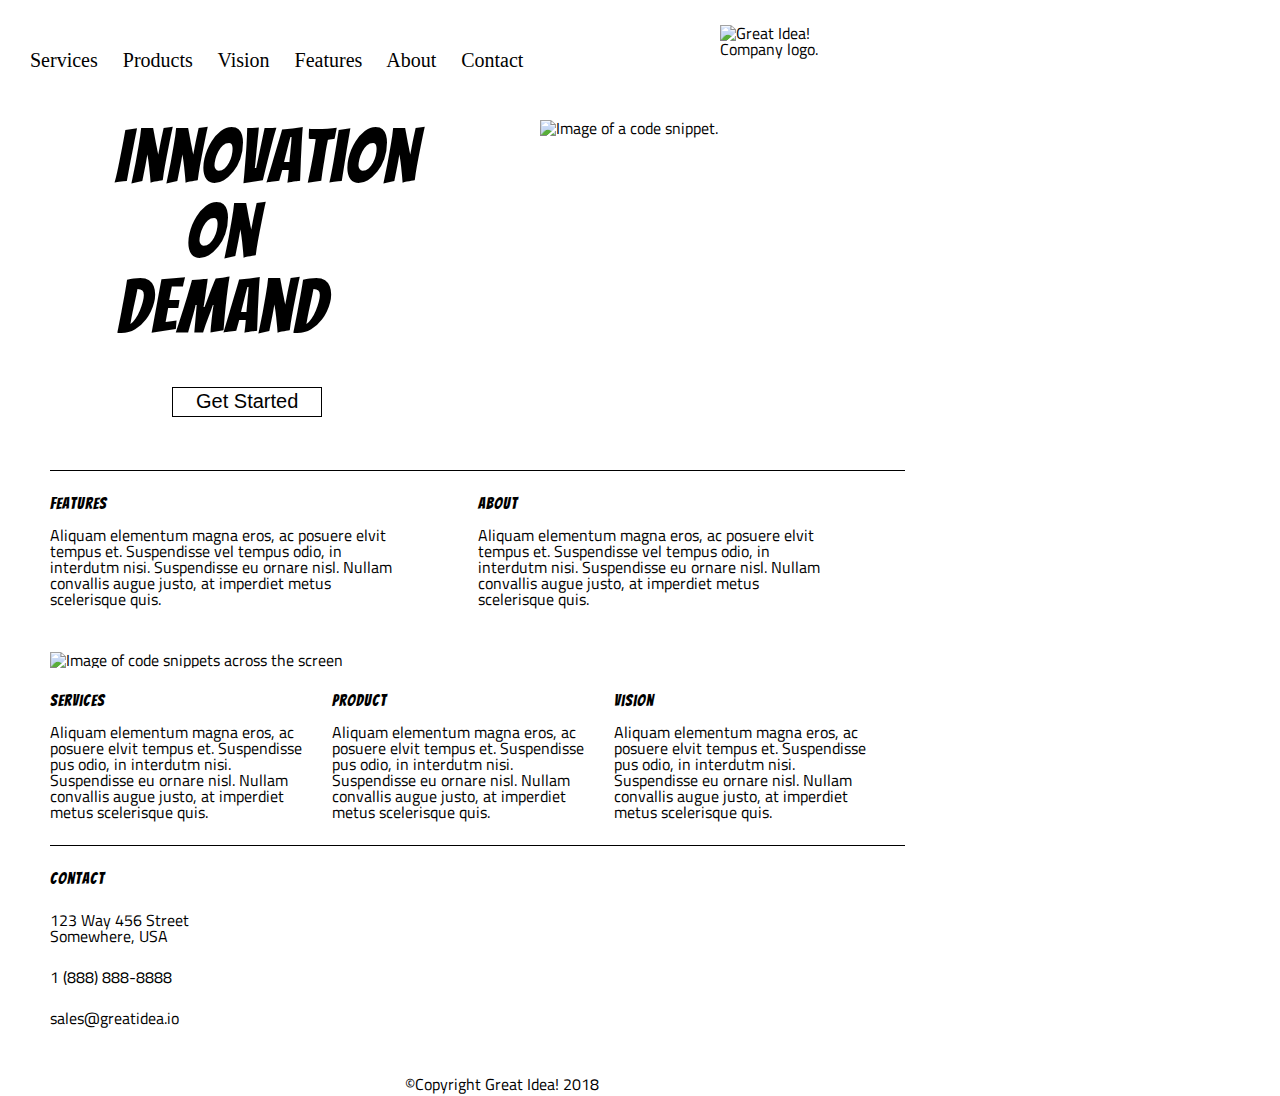
==== index.html @ 5fb4a94a "add index html and css" ====
<!doctype html>

<html lang="en">

<head>
  <meta charset="utf-8">
  <meta viewport="width=device-width, initial-scale=1.0">
  <title>Great Idea - Responsive I</title>

  <link href="https://fonts.googleapis.com/css?family=Bangers|Titillium+Web" rel="stylesheet">
  <link rel="stylesheet" href="css/index.css">

</head>

<body>
  <!-- Use past code you created here for Great Idea Web Page or past solution for Great Idea Web Page HTML here! -->
  <div class="container home">
    <div class="header">
      <div class="nav">
        <a href="service.html">Services</a>
        <a href="product.html">Products</a>
        <a href="vision.html">Vision</a>
        <a href="#">Features</a>
        <a href="#">About</a>
        <a href="#">Contact</a>
      </div>
      <!--<a href="index.html"></a> -->
      <img class="logo" src="img/logo.png" alt="Great Idea! Company logo.">

    </div>
    <div class="title">
      <h1>Innovation
        On
        Demand
        <button> Get Started</button></h1>

      <img class="titleimg" src="img/header-img.png" alt="Image of a code snippet.">
    </div>
    <div class="information">
      <div>
        <h2>Features</h2>
        <p>Aliquam elementum magna eros, ac posuere elvit tempus et. Suspendisse vel tempus odio, in interdutm nisi.
          Suspendisse eu ornare nisl. Nullam convallis augue justo, at imperdiet metus scelerisque quis.</p>
      </div>
      <div>
        <h2>About</h2>
        <p>Aliquam elementum magna eros, ac posuere elvit tempus et. Suspendisse vel tempus odio, in interdutm nisi.
          Suspendisse eu ornare nisl. Nullam convallis augue justo, at imperdiet metus scelerisque quis.</p>
      </div>
    </div>
    <img class="infoimg" src="img/mid-page-accent.jpg" alt="Image of code snippets across the screen">
    <div class="information2">
      <div>
        <h2>Services</h2>
        <p>Aliquam elementum magna eros, ac posuere elvit tempus et. Suspendisse
          pus odio, in interdutm nisi. Suspendisse eu ornare nisl. Nullam
          convallis augue justo, at imperdiet metus scelerisque quis.</p>
      </div>
      <div>
        <h2>Product</h2>
        <p>Aliquam elementum magna eros, ac posuere elvit tempus et. Suspendisse
          pus odio, in interdutm nisi. Suspendisse eu ornare nisl. Nullam
          convallis augue justo, at imperdiet metus scelerisque quis.</p>
      </div>
      <div>
        <h2>Vision</h2>
        <p>Aliquam elementum magna eros, ac posuere elvit tempus et. Suspendisse
          pus odio, in interdutm nisi. Suspendisse eu ornare nisl. Nullam
          convallis augue justo, at imperdiet metus scelerisque quis.</p>
      </div>
    </div>
    <div class="footer">
      <h2>Contact</h2>
      <address> 123 Way 456 Street
        Somewhere, USA</address>
      <p> 1 (888) 888-8888</p>
      <p>sales@greatidea.io</p>
      <div class="copyright">&copy;Copyright Great Idea! 2018</div>
    </div>
  </div>
</body>

</html>
---- css/index.css ----
/* Use your own code or past solution for Great Idea Web Page CSS here! */
html, body, div, span, applet, object, iframe,
h1, h2, h3, h4, h5, h6, p, blockquote, pre,
a, abbr, acronym, address, big, cite, code,
del, dfn, em, img, ins, kbd, q, s, samp,
small, strike, strong, sub, sup, tt, var,
b, u, i, center,
dl, dt, dd, ol, ul, li,
fieldset, form, label, legend,
table, caption, tbody, tfoot, thead, tr, th, td,
article, aside, canvas, details, embed, 
figure, figcaption, footer, header, hgroup, 
menu, nav, output, ruby, section, summary,
time, mark, audio, video {
	margin: 0;
	padding: 0;
	border: 0;
	font-size: 100%;
	font: inherit;
	vertical-align: baseline;
}
/* HTML5 display-role reset for older browsers */
article, aside, details, figcaption, figure, 
footer, header, hgroup, menu, nav, section {
	display: block;
}
body {
	line-height: 1;
}

blockquote, q {
	quotes: none;
}
blockquote:before, blockquote:after,
q:before, q:after {
	content: '';
	content: none;
}
table {
	border-collapse: collapse;
	border-spacing: 0;
}

/* Set every element's box-sizing to border-box */
* {
    box-sizing: border-box;
}

html, body {
    height: 100%;
    font-family: 'Titillium Web', sans-serif;
}

h1, h2, h3, h4, h5 {
    font-family: 'Bangers', cursive;
    letter-spacing: 1px;
    margin-bottom: 15px;
}

/* Copy and paste your work from yesterday here and start to refactor into flexbox */
* {
  width: 900px;
  margin-left: 50px;
}
.header{
  width: 100%;
  height: 20%;
  display: flex;
  justify-content: space-around;
  align-content: center;
}
.nav{
  width: 70%;
  font-size: 20px;
  font-family: 'Gugi', serif;
  margin-top: 50px;
}
.nav a{
  color: black;
  margin-right: 20px;
  text-decoration: none;
}
.header img.logo{
  width: 150px;
  margin-top: 25px;
}
.title{
  margin-top: 100px;
  width: 95%;
  margin: 50px;
  display: flex;
  justify-content: space-around;
}
.title h1{
  height: 250px;
  width: 25%;
  font-size: 75px;
  text-align: center;
}
.title button{
  font-size: 20px;
  width: 150px;
  height: 30px;
  background: white;
  border: 1px solid black;
}
.titleimg{
  width: 300px;
  height: 300px;
  margin-left: 80px;
}
.information{
  border-top: black 1px solid;
  width: 95%;
  margin-left: 50px;
  display: flex;
  flex-wrap: wrap;
  justify-content: space-between;
  padding: 25px 0px;
}
.information div{
  width: 50%;
}
.information p{
  width: 80%;
  height: 100px;
}
.infoimg{
  margin: 0 50px;
  width: 95%;
}
.information2{
  width: 95%;
  border-bottom: black 1px solid;
  margin: 0px 50px;
  display: flex;
  flex-wrap: wrap;
  padding: 25px 0px;
}
.information2 div{
  width: 33%;
}
.information2 p{
  width: 90%;
}
.information2 h2{
  padding-right: 180px;
}
.footer h2{
  margin: 25px 0px;
  margin-left: 50px;
}
.footer p{
  margin: 25px 0px;
  margin-left: 50px;
}
address{
  margin: 0px 50px;
  width: 20%;
  letter-spacing: 2;
}
.copyright{
  margin-top: 50px;
  margin-left: 45%;
}

@media (max-width: 800px){
    .header{
        flex-direction: column-reverse;
    }
    .header .nav {
        width: 95%;
        margin: 10px 50px;
        justify-content: space-evenly;
    }
    .header .nav a{
        color: grey;
    }
    .header img{
       width: 150px;
       justify-content: center;
       margin: 0 auto; 
    }
    .title{
        width: 80%;
        justify-content: space-evenly;
    }
    .titleimg{
        display: none;
    }
    .information{
        padding-top: 25px;
        width: 80%;
    }
    .infoimg{
        width: 80%;
    }
    .information2{
        width: 80%;
    }
    .footer{
        width: 70%;
    }

}
@media(max-width: 500px){
    .header{
        width: 55%;
        flex-direction: column-reverse;
    }
    .header .nav {
        display: flex;
        flex-direction: column;
        width: 100%;
        margin: 10px 0px;
    }
    .header .nav a{
        width: 99%;
        padding: 15px 200px;
        margin: 0;
        border-bottom: 1px solid gray;
    }
    .header .nav:first-child{
        border-top: 1px solid gray;
    }
   .title{
    justify-content: space-evenly;
       width: 15%;
       padding: 50px;

   }
   .information{
       flex-direction: column;
       width: 50%;
       padding: 10px 0px;
       margin: 0 15px;
   }
   .information div{
       width: 100%;
   }
   .infoimg{
       width: 50%;
       margin: 5px;
   }
   .information2{
    flex-direction: column;
    width: 50%;
    padding: 10px 0px;
    margin: 0 15px;
   }
   .information2 div{
    margin-top: 20px;
    width: 100%;
}
.footer{
    width: 25%;
    margin: 20px;
}
.footer h2{
    width: 90%;
    margin: 10px 0;
  }
  .footer p{
    width: 100%;
    margin: 10px 0;
    l
  }
  address{
    width: 90%;
    margin: 5px 0 15px;
  }

}
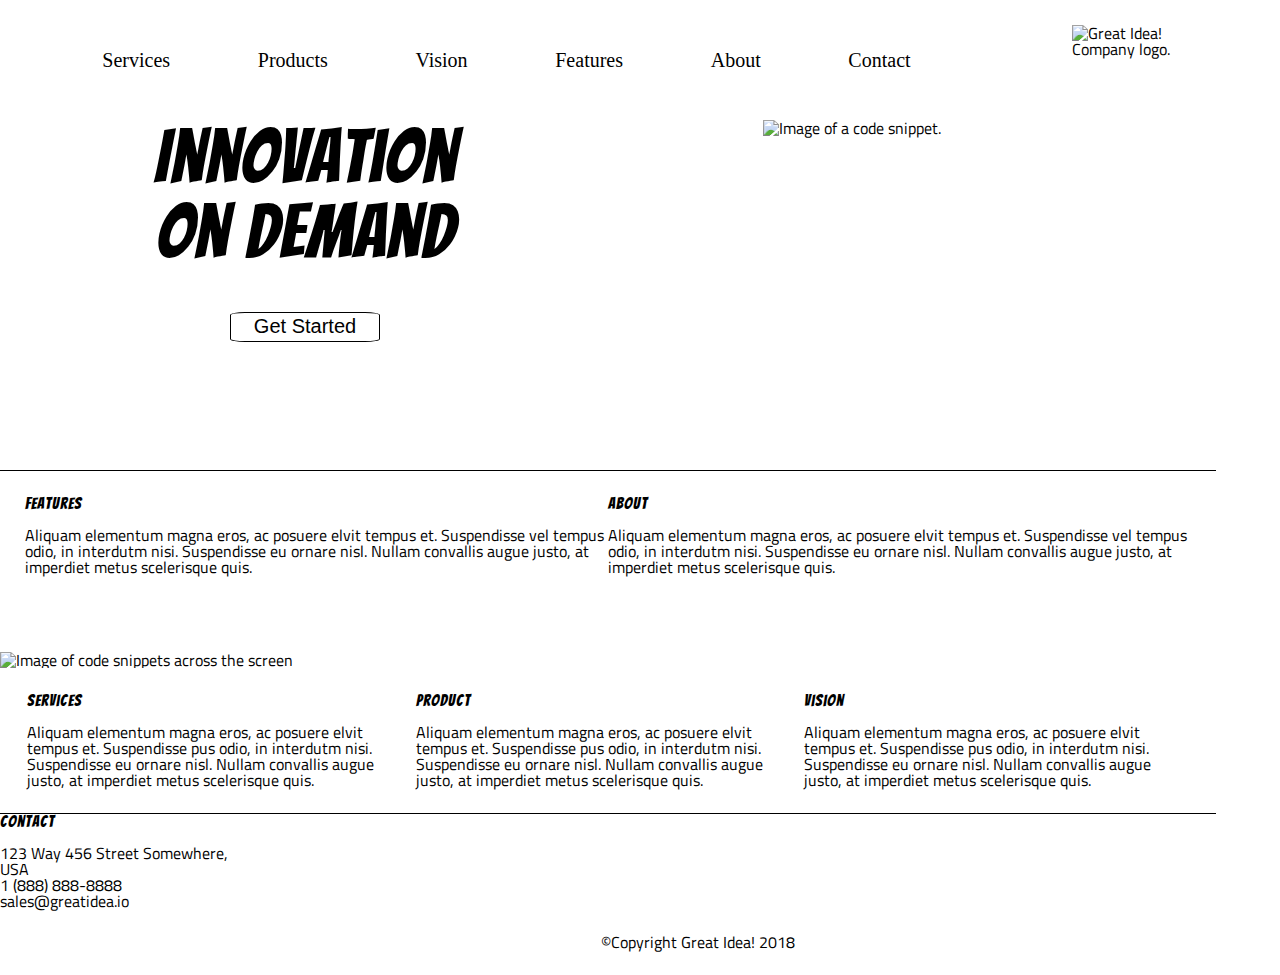
==== commit f5abafa9: "updates media inquiries" ====
--- a/index.html
+++ b/index.html
@@ -71,8 +71,8 @@
     </div>
     <div class="footer">
       <h2>Contact</h2>
-      <address> 123 Way 456 Street
-        Somewhere, USA</address>
+      <p class="address"> 123 Way 456 Street
+        Somewhere, USA</p>
       <p> 1 (888) 888-8888</p>
       <p>sales@greatidea.io</p>
       <div class="copyright">&copy;Copyright Great Idea! 2018</div>
--- a/css/index.css
+++ b/css/index.css
@@ -58,164 +58,144 @@
 }
 
 /* Copy and paste your work from yesterday here and start to refactor into flexbox */
-* {
+/* {
   width: 900px;
-  margin-left: 50px;
-}
-.header{
+}*/
+.header {
   width: 100%;
   height: 20%;
   display: flex;
   justify-content: space-around;
   align-content: center;
 }
-.nav{
+.nav {
+  display: flex;
+  justify-content: space-around;
   width: 70%;
   font-size: 20px;
   font-family: 'Gugi', serif;
   margin-top: 50px;
 }
-.nav a{
+.nav a {
   color: black;
-  margin-right: 20px;
   text-decoration: none;
 }
-.header img.logo{
+.header img.logo {
   width: 150px;
   margin-top: 25px;
 }
-.title{
-  margin-top: 100px;
-  width: 95%;
-  margin: 50px;
-  display: flex;
-  justify-content: space-around;
-}
-.title h1{
+.title {
+  width: 95%;
+  margin: 50px 0;
+  display: flex;
+  justify-content: space-around;
+}
+.title h1 {
   height: 250px;
   width: 25%;
   font-size: 75px;
   text-align: center;
 }
-.title button{
+.title button {
   font-size: 20px;
   width: 150px;
   height: 30px;
   background: white;
   border: 1px solid black;
-}
-.titleimg{
+  border-radius: 10%;
+  cursor: pointer;
+}
+.titleimg {
   width: 300px;
   height: 300px;
-  margin-left: 80px;
-}
-.information{
+}
+.information {
   border-top: black 1px solid;
   width: 95%;
-  margin-left: 50px;
   display: flex;
   flex-wrap: wrap;
-  justify-content: space-between;
-  padding: 25px 0px;
-}
-.information div{
+  justify-content: space-around;
+  padding: 25px;
+}
+.information div {
   width: 50%;
 }
-.information p{
-  width: 80%;
+.information p {
   height: 100px;
 }
-.infoimg{
-  margin: 0 50px;
-  width: 95%;
-}
-.information2{
+.infoimg {
+  width: 95%;
+}
+.information2 {
   width: 95%;
   border-bottom: black 1px solid;
-  margin: 0px 50px;
   display: flex;
   flex-wrap: wrap;
-  padding: 25px 0px;
-}
-.information2 div{
+  justify-content: space-around;
+  padding: 25px;
+}
+.information2 div {
   width: 33%;
 }
-.information2 p{
-  width: 90%;
-}
-.information2 h2{
+
+.information2 h2 {
   padding-right: 180px;
 }
-.footer h2{
-  margin: 25px 0px;
-  margin-left: 50px;
-}
-.footer p{
-  margin: 25px 0px;
-  margin-left: 50px;
-}
-address{
-  margin: 0px 50px;
+.address {
   width: 20%;
   letter-spacing: 2;
 }
-.copyright{
-  margin-top: 50px;
+.copyright {
+  padding: 25px;
   margin-left: 45%;
 }
-
+/* tablet styling*/
 @media (max-width: 800px){
-    .header{
+    .header {
+        width: 100%;
         flex-direction: column-reverse;
     }
     .header .nav {
         width: 95%;
         margin: 10px 50px;
-        justify-content: space-evenly;
-    }
-    .header .nav a{
+        justify-content: space-around;
+    }
+    .header .nav a {
         color: grey;
     }
-    .header img{
+    .header img {
        width: 150px;
-       justify-content: center;
+       justify-content: space-evenly;
        margin: 0 auto; 
     }
-    .title{
+    .title {
         width: 80%;
         justify-content: space-evenly;
     }
-    .titleimg{
+    .titleimg {
         display: none;
     }
-    .information{
-        padding-top: 25px;
-        width: 80%;
-    }
-    .infoimg{
-        width: 80%;
-    }
-    .information2{
-        width: 80%;
-    }
-    .footer{
-        width: 70%;
-    }
-
-}
+    .information {
+        padding: 25px;
+    }
+    .infoimg {
+        width: 100%;
+    }
+    .footer {
+      padding: 25px;
+    }
+}
+/* adds phone*/
 @media(max-width: 500px){
     .header{
-        width: 55%;
         flex-direction: column-reverse;
     }
     .header .nav {
         display: flex;
         flex-direction: column;
-        width: 100%;
         margin: 10px 0px;
     }
     .header .nav a{
-        width: 99%;
         padding: 15px 200px;
         margin: 0;
         border-bottom: 1px solid gray;
@@ -224,14 +204,11 @@
         border-top: 1px solid gray;
     }
    .title{
-    justify-content: space-evenly;
-       width: 15%;
+      justify-content: space-evenly;
        padding: 50px;
-
    }
    .information{
        flex-direction: column;
-       width: 50%;
        padding: 10px 0px;
        margin: 0 15px;
    }
@@ -239,12 +216,10 @@
        width: 100%;
    }
    .infoimg{
-       width: 50%;
        margin: 5px;
    }
    .information2{
     flex-direction: column;
-    width: 50%;
     padding: 10px 0px;
     margin: 0 15px;
    }
@@ -252,22 +227,8 @@
     margin-top: 20px;
     width: 100%;
 }
-.footer{
-    width: 25%;
-    margin: 20px;
-}
-.footer h2{
-    width: 90%;
-    margin: 10px 0;
-  }
-  .footer p{
-    width: 100%;
-    margin: 10px 0;
-    l
-  }
-  address{
-    width: 90%;
-    margin: 5px 0 15px;
-  }
-
-}
+
+
+}
+
+
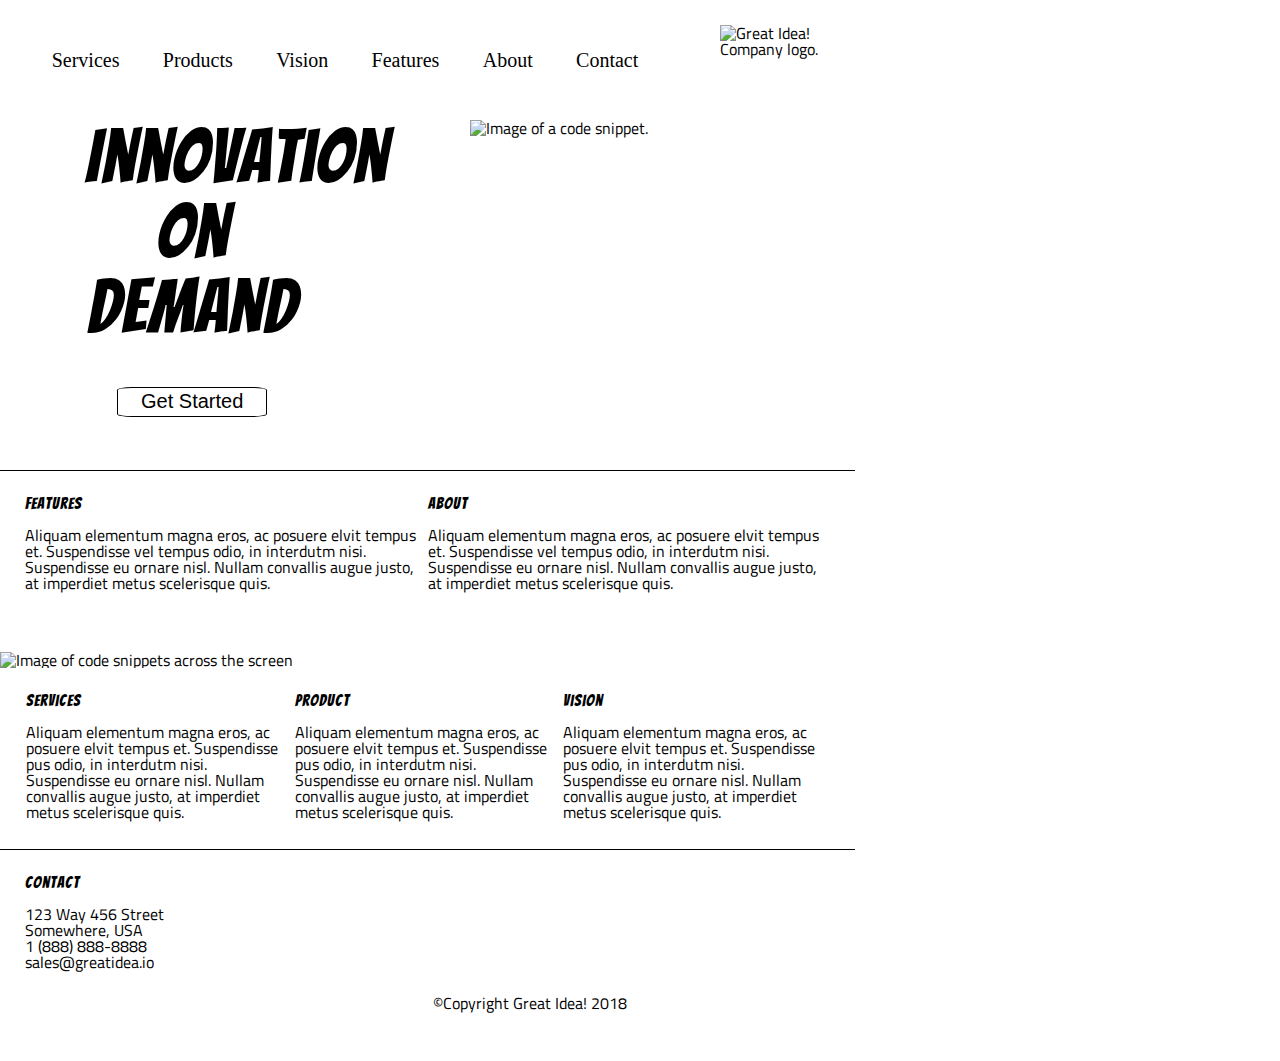
==== commit a45c6216: "minimizes css styling tbd mm500 p width and 900 alignment" ====
--- a/index.html
+++ b/index.html
@@ -14,7 +14,7 @@
 
 <body>
   <!-- Use past code you created here for Great Idea Web Page or past solution for Great Idea Web Page HTML here! -->
-  <div class="container home">
+  <div class="container-home">
     <div class="header">
       <div class="nav">
         <a href="service.html">Services</a>
@@ -36,39 +36,41 @@
 
       <img class="titleimg" src="img/header-img.png" alt="Image of a code snippet.">
     </div>
-    <div class="information">
-      <div>
-        <h2>Features</h2>
-        <p>Aliquam elementum magna eros, ac posuere elvit tempus et. Suspendisse vel tempus odio, in interdutm nisi.
-          Suspendisse eu ornare nisl. Nullam convallis augue justo, at imperdiet metus scelerisque quis.</p>
+    <section class="info">
+      <div class="information">
+        <div>
+          <h2>Features</h2>
+          <p>Aliquam elementum magna eros, ac posuere elvit tempus et. Suspendisse vel tempus odio, in interdutm nisi.
+            Suspendisse eu ornare nisl. Nullam convallis augue justo, at imperdiet metus scelerisque quis.</p>
+        </div>
+        <div>
+          <h2>About</h2>
+          <p>Aliquam elementum magna eros, ac posuere elvit tempus et. Suspendisse vel tempus odio, in interdutm nisi.
+            Suspendisse eu ornare nisl. Nullam convallis augue justo, at imperdiet metus scelerisque quis.</p>
+        </div>
       </div>
-      <div>
-        <h2>About</h2>
-        <p>Aliquam elementum magna eros, ac posuere elvit tempus et. Suspendisse vel tempus odio, in interdutm nisi.
-          Suspendisse eu ornare nisl. Nullam convallis augue justo, at imperdiet metus scelerisque quis.</p>
+      <img class="infoimg" src="img/mid-page-accent.jpg" alt="Image of code snippets across the screen">
+      <div class="information2">
+        <div>
+          <h2>Services</h2>
+          <p>Aliquam elementum magna eros, ac posuere elvit tempus et. Suspendisse
+            pus odio, in interdutm nisi. Suspendisse eu ornare nisl. Nullam
+            convallis augue justo, at imperdiet metus scelerisque quis.</p>
+        </div>
+        <div>
+          <h2>Product</h2>
+          <p>Aliquam elementum magna eros, ac posuere elvit tempus et. Suspendisse
+            pus odio, in interdutm nisi. Suspendisse eu ornare nisl. Nullam
+            convallis augue justo, at imperdiet metus scelerisque quis.</p>
+        </div>
+        <div>
+          <h2>Vision</h2>
+          <p>Aliquam elementum magna eros, ac posuere elvit tempus et. Suspendisse
+            pus odio, in interdutm nisi. Suspendisse eu ornare nisl. Nullam
+            convallis augue justo, at imperdiet metus scelerisque quis.</p>
+        </div>
       </div>
-    </div>
-    <img class="infoimg" src="img/mid-page-accent.jpg" alt="Image of code snippets across the screen">
-    <div class="information2">
-      <div>
-        <h2>Services</h2>
-        <p>Aliquam elementum magna eros, ac posuere elvit tempus et. Suspendisse
-          pus odio, in interdutm nisi. Suspendisse eu ornare nisl. Nullam
-          convallis augue justo, at imperdiet metus scelerisque quis.</p>
-      </div>
-      <div>
-        <h2>Product</h2>
-        <p>Aliquam elementum magna eros, ac posuere elvit tempus et. Suspendisse
-          pus odio, in interdutm nisi. Suspendisse eu ornare nisl. Nullam
-          convallis augue justo, at imperdiet metus scelerisque quis.</p>
-      </div>
-      <div>
-        <h2>Vision</h2>
-        <p>Aliquam elementum magna eros, ac posuere elvit tempus et. Suspendisse
-          pus odio, in interdutm nisi. Suspendisse eu ornare nisl. Nullam
-          convallis augue justo, at imperdiet metus scelerisque quis.</p>
-      </div>
-    </div>
+    </section>
     <div class="footer">
       <h2>Contact</h2>
       <p class="address"> 123 Way 456 Street
--- a/css/index.css
+++ b/css/index.css
@@ -58,9 +58,11 @@
 }
 
 /* Copy and paste your work from yesterday here and start to refactor into flexbox */
-/* {
-  width: 900px;
-}*/
+* {
+  max-width: 900px;
+  margin: 0 auto;
+}
+
 .header {
   width: 100%;
   height: 20%;
@@ -110,8 +112,8 @@
   height: 300px;
 }
 .information {
+  width: 95%;
   border-top: black 1px solid;
-  width: 95%;
   display: flex;
   flex-wrap: wrap;
   justify-content: space-around;
@@ -121,6 +123,7 @@
   width: 50%;
 }
 .information p {
+  width: 100%;
   height: 100px;
 }
 .infoimg {
@@ -137,9 +140,15 @@
 .information2 div {
   width: 33%;
 }
-
+.information2 p {
+  width: 100%;
+  height: 100px;
+}
 .information2 h2 {
   padding-right: 180px;
+}
+.footer {
+  padding: 25px;
 }
 .address {
   width: 20%;
@@ -157,7 +166,7 @@
     }
     .header .nav {
         width: 95%;
-        margin: 10px 50px;
+  
         justify-content: space-around;
     }
     .header .nav a {
@@ -175,9 +184,6 @@
     .titleimg {
         display: none;
     }
-    .information {
-        padding: 25px;
-    }
     .infoimg {
         width: 100%;
     }
@@ -187,48 +193,40 @@
 }
 /* adds phone*/
 @media(max-width: 500px){
-    .header{
+    .header {
         flex-direction: column-reverse;
+    }
+    .header img {
+    width: 50%
     }
     .header .nav {
         display: flex;
         flex-direction: column;
         margin: 10px 0px;
     }
-    .header .nav a{
+    .header .nav a {
         padding: 15px 200px;
         margin: 0;
         border-bottom: 1px solid gray;
     }
-    .header .nav:first-child{
+    .header .nav:first-child {
         border-top: 1px solid gray;
     }
-   .title{
-      justify-content: space-evenly;
-       padding: 50px;
+    .title {
+      width: 30%;
+    }
+   .information {
+       flex-direction: column;
+        width: 100%;
    }
-   .information{
-       flex-direction: column;
-       padding: 10px 0px;
-       margin: 0 15px;
+
+   .information2 {
+    flex-direction: column;
+    width: 
    }
-   .information div{
-       width: 100%;
-   }
-   .infoimg{
-       margin: 5px;
-   }
-   .information2{
-    flex-direction: column;
-    padding: 10px 0px;
-    margin: 0 15px;
-   }
-   .information2 div{
-    margin-top: 20px;
-    width: 100%;
-}
-
-
-}
-
-
+ 
+
+
+}
+
+
